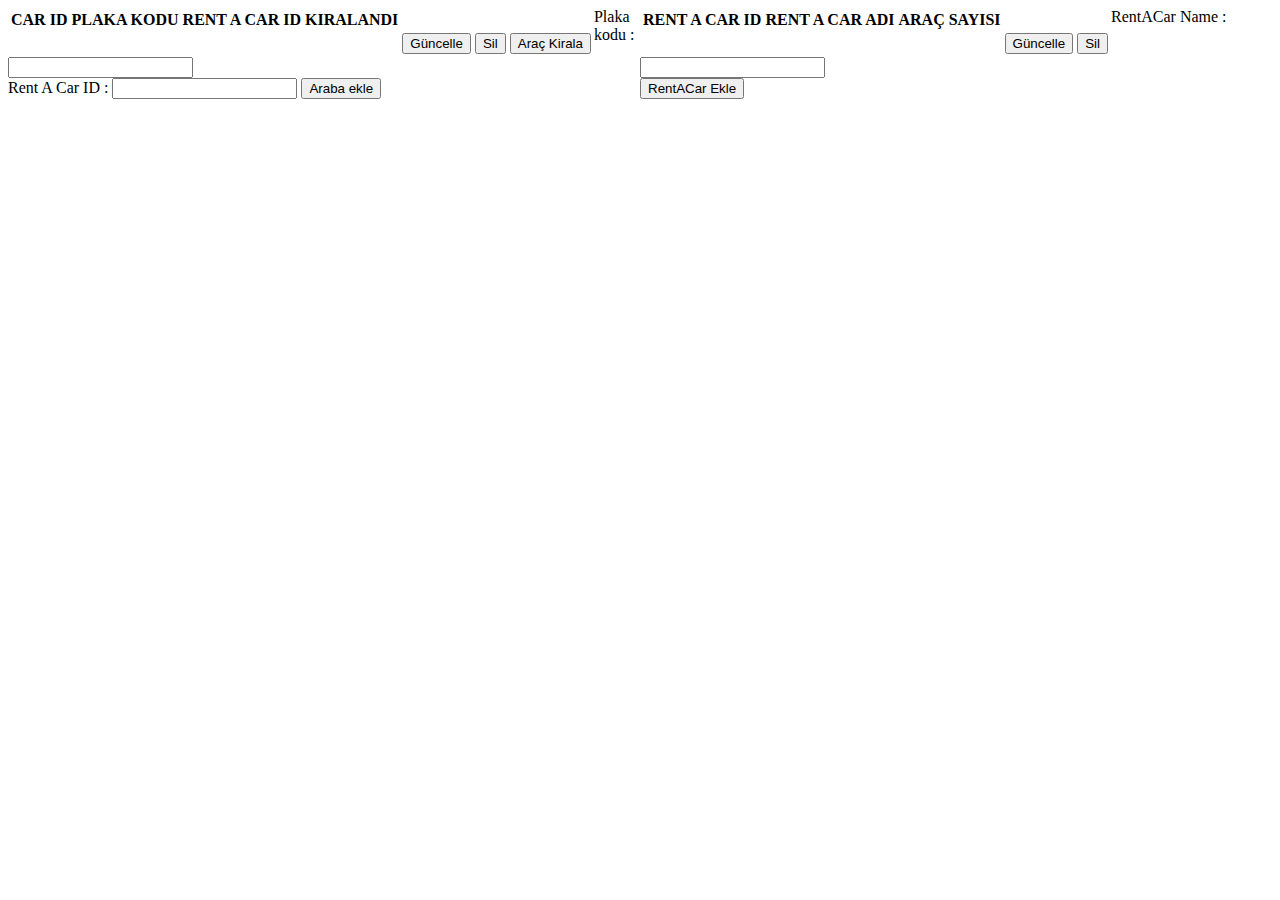
==== src/main/resources/templates/index.html @ 2cd12c5e "Initial commit" ====
<!DOCTYPE html >
<html lang="en" xmlns:th="http://www.thymeleaf.org">
<head>
    <meta charset="UTF-8">
    <title>Title</title>
    <link href="/webjars/bootstrap/3.3.7-1/css/bootstrap.min.css" rel="stylesheet"/>
    <script src="/webjars/jquery/3.3.1-1/jquery.min.js"></script>
    <script src="/webjars/bootstrap/3.3.7-1/js/bootstrap.min.js"></script>
    <style>
        .floatLeft {
            width: 50%;
            float: left;
        }

        .floatRight {
            width: 50%;
            float: right;
        }

        .container {
            overflow: hidden;
        }

    </style>


</head>
<body>

<div class="container">
    <div class="floatLeft">
        <table class="table table-bordered" id="carTable" style="float:left">
            <thead>
            <tr>
                <th scope="col">CAR ID</th>
                <th scope="col">PLAKA KODU</th>
                <th scope="col">RENT A CAR ID</th>
                <th scope="col">KIRALANDI</th>
                <th scope="col"></th>
                <th scope="col"></th>
                <th scope="col"></th>
            </tr>
            </thead>
            <tbody>
            <tr th:each="car : ${modelData.get('left')}" >

                <td th:text="${car.carID}"></td>
                <td th:text="${car.plateCode}"></td>
                <td th:text="${car.rentACarID}"></td>
                <td th:text="${car.rented}"></td>

                <td><button class='btn-info' th:if="${car.rented} != true"  th:data-id="${car.carID}" th:onclick="updateCar(this.getAttribute('data-id'))">Güncelle</button></td>
                <td><button class='btn-danger' th:if="${car.rented} != true"  th:data-id="${car.carID}" th:onclick="removeCar(this.getAttribute('data-id'))">Sil</button></td>
                <td><button class='btn-default' th:if="${car.rented} != true AND ${car.rentACarID} != -1"  th:data-id="${car.carID}" th:onclick="rentCar(this.getAttribute('data-id'))">Araç Kirala</button></td>
            </tr>
            </tbody>
        </table>
        <form id="newCar" method="post">
            <label>Plaka kodu : </label>
            <input id="plateCode" name="plateCode" type="text"> <br/>
            <label>Rent A Car ID : </label>
            <input id="rentACarID" name="rentACarID" type="text">
            <input class="btn-primary" type="submit" value="Araba ekle"></input>
        </form>
    </div>


        <div class="floatRight">
            <table class="table table-bordered" id="rentACarTable"style="float:left">
                <thead>
                <tr>
                    <th scope="col">RENT A CAR ID</th>
                    <th scope="col">RENT A CAR ADI</th>
                    <th scope="col">ARAÇ SAYISI</th>
                    <th scope="col"></th>
                    <th scope="col"></th>


                </tr>
                </thead>
                <tbody>
                <tr th:each="rentACar : ${modelData.get('right')}" >

                    <td th:text="${rentACar.rentACarID}"></td>
                    <td th:text="${rentACar.rentACarName}"></td>
                    <td th:text="${rentACar.carCount}"></td>


                    <td><button class='btn-info' th:data-id="${rentACar.rentACarID}" th:onclick="updateRentACar(this.getAttribute('data-id'))">Güncelle</button></td>
                    <td><button class='btn-danger' th:data-id="${rentACar.rentACarID}" th:onclick="removeRentACar(this.getAttribute('data-id'))" >Sil</button></td>





                </tr>
                </tbody>
            </table>
            <form id="newRentACar" method="post">
                <label>RentACar Name : </label>
                <input id="rentACarName" name="rentACarName" type="text"> <br/>
                <input class="btn-primary" type="submit" value="RentACar Ekle"></input>
            </form>
        </div>
    </div>

</body>

<script>


    $('#newCar').submit(function (e) {
        e.preventDefault();

        var carData = {}
        carData["plateCode"] = $("#plateCode").val();
        carData["rentACarID"] = $("#rentACarID").val();

        $.ajax({
            type: "post",
            contentType: "application/json",
            url: "/newcar",
            data: JSON.stringify(carData),
            dataType: 'json',
            success: function (data) {
                var carID=data["carID"];
                var appendRow = "<tr id='"+carID+"'>" +
                    "<td>" + data["carID"] + "</td>" +
                    "<td>" + data["plateCode"] + "</td>" +
                    "<td>" + data["rentACarID"] + "</td>" +
                    "<td>" + data["rented"] + "</td>" +
                    "<td><button class='btn-info' >Güncelle</button></td>" +
                    "<td><button class='btn-danger'  onclick='removeCar("+carID+")'>Sil</button></td>" +
                    "<td><button class='btn-default'  onclick='rentCar("+carID+")'>Araç Kirala</button></td>" +
                    "</tr>";

                $('#carTable tr:last').after(
                    appendRow
                );

                location.reload();


            },
            error: function (e) {

                console.log(e);
                // var json = "Ajax Hata"
                //     + e.responseText;
                // $('#feedback').html(json);


            }
        });
    })

    $('#newRentACar').submit(function (e) {
        e.preventDefault();

        var rentACarData = {}
        rentACarData["rentACarName"] = $("#rentACarName").val();


        $.ajax({
            type: "post",
            contentType: "application/json",
            url: "/newrentacar",
            data: JSON.stringify(rentACarData),
            dataType: 'json',
            success: function (data) {
                var appendRow = "<tr>" +
                    "<td>" + data["rentACarID"] + "</td>" +
                    "<td>" + data["rentACarName"] + "</td>" +
                    "<td>" + data["carCount"] + "</td>" +
                    "<td><button class='btn-info' >Güncelle</button></td>" +
                    "<td><button class='btn-danger'>Sil</button></td>" +
                    // "<td><button class='btn-danger' id=''>Sil</button></td>" +
                    "<td><button class='btn-group'>Araç Bırak</button></td>" +
                    "</tr>";

                $('#rentACarTable tr:last').after(
                    appendRow
                );
                location.reload();

            },
            error: function (e) {

                console.log(e);
                // var json = "Ajax Hata"
                //     + e.responseText;
                // $('#feedback').html(json);


            }
        });
    })



    function removeCar(id){
        var removeCar = {}
        removeCar['carID']=id;

        $.ajax({
            type: "post",
            contentType: "application/json",
            url: "/removecar",
            data: JSON.stringify(removeCar),
            dataType: 'json',
            success: function (data) {

                location.reload();

            },
            error: function (e) {

                console.log(e);
                // var json = "Ajax Hata"
                //     + e.responseText;
                // $('#feedback').html(json);


            }
        });

    }
    function removeRentACar(id){
        var removeRentACar = {}
        removeRentACar['rentACarID']=id;

        $.ajax({
            type: "post",
            contentType: "application/json",
            url: "/removerentacar",
            data: JSON.stringify(removeRentACar),
            dataType: 'json',
            success: function (data) {

                location.reload();

            },
            error: function (e) {

                console.log(e);
                // var json = "Ajax Hata"
                //     + e.responseText;
                // $('#feedback').html(json);


            }
        });

    }
    function rentCar(id){

        var rentCar = {}
        rentCar['carID']=id;
        $.ajax({
            type: "post",
            contentType: "application/json",
            url: "/rentcar",
            data: JSON.stringify(rentCar),
            dataType: 'json',
            success: function (data) {

                location.reload();

            },
            error: function (e) {

                console.log(e);
                // var json = "Ajax Hata"
                //     + e.responseText;
                // $('#feedback').html(json);


            }
        });
    }

    function updateCar(id){
        window.location.href="/updatecar?id="+id;
    }

    function updateRentACar(id){
        window.location.href="/updaterentacar?id="+id;
    }





</script>
</html>
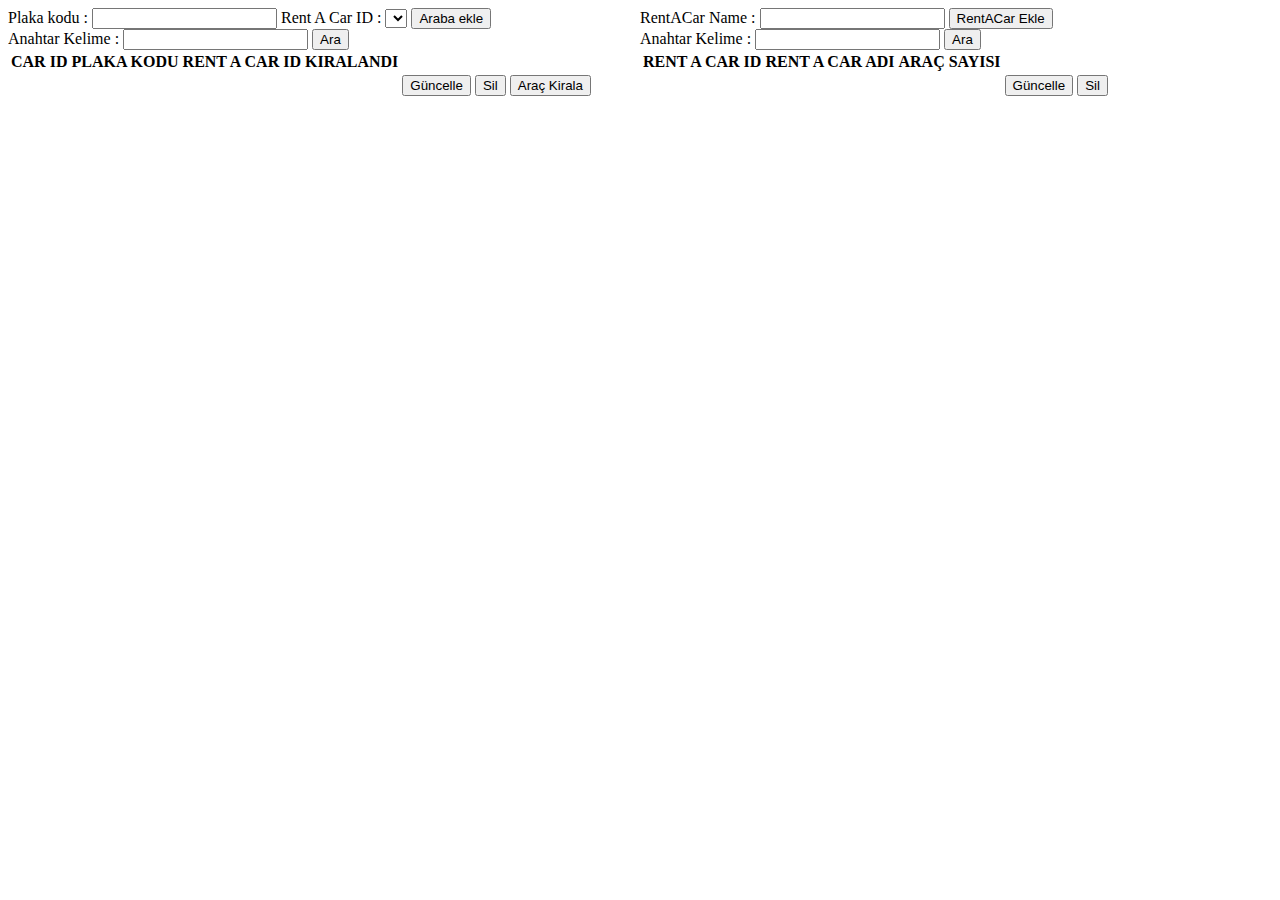
==== commit 8e1e17b6: "CRUD AND VALIDATION" ====
--- a/src/main/resources/templates/index.html
+++ b/src/main/resources/templates/index.html
@@ -6,6 +6,7 @@
     <link href="/webjars/bootstrap/3.3.7-1/css/bootstrap.min.css" rel="stylesheet"/>
     <script src="/webjars/jquery/3.3.1-1/jquery.min.js"></script>
     <script src="/webjars/bootstrap/3.3.7-1/js/bootstrap.min.js"></script>
+    <script src="http://ajax.aspnetcdn.com/ajax/jquery.validate/1.11.1/jquery.validate.min.js"></script>
     <style>
         .floatLeft {
             width: 50%;
@@ -23,12 +24,23 @@
 
     </style>
 
-
 </head>
 <body>
 
 <div class="container">
     <div class="floatLeft">
+        <form id="newCarForm" method="post">
+            <label>Plaka kodu : </label>
+            <input id="plateCodeText" name="plateCodeText" type="text">
+            <label>Rent A Car ID : </label>
+            <select id="rentACarList"></select>
+            <input id = "newCarFormBtn"class="btn-primary" type="submit" value="Araba ekle"></input>
+        </form>
+        <form id="carKeyWordForm" method="get">
+            <label>Anahtar Kelime : </label>
+            <input id="carKeyWordText" name="carKeyWordText" type="text">
+            <input class="btn-primary" type="submit" value="Ara"></input>
+        </form>
         <table class="table table-bordered" id="carTable" style="float:left">
             <thead>
             <tr>
@@ -43,29 +55,34 @@
             </thead>
             <tbody>
             <tr th:each="car : ${modelData.get('left')}" >
-
                 <td th:text="${car.carID}"></td>
                 <td th:text="${car.plateCode}"></td>
                 <td th:text="${car.rentACarID}"></td>
                 <td th:text="${car.rented}"></td>
-
                 <td><button class='btn-info' th:if="${car.rented} != true"  th:data-id="${car.carID}" th:onclick="updateCar(this.getAttribute('data-id'))">Güncelle</button></td>
                 <td><button class='btn-danger' th:if="${car.rented} != true"  th:data-id="${car.carID}" th:onclick="removeCar(this.getAttribute('data-id'))">Sil</button></td>
-                <td><button class='btn-default' th:if="${car.rented} != true AND ${car.rentACarID} != -1"  th:data-id="${car.carID}" th:onclick="rentCar(this.getAttribute('data-id'))">Araç Kirala</button></td>
+                <td><button class='btn-default' th:if="${car.rented} != true"  th:data-id="${car.carID}" th:onclick="rentCar(this.getAttribute('data-id'))">Araç Kirala</button></td>
             </tr>
             </tbody>
         </table>
-        <form id="newCar" method="post">
-            <label>Plaka kodu : </label>
-            <input id="plateCode" name="plateCode" type="text"> <br/>
-            <label>Rent A Car ID : </label>
-            <input id="rentACarID" name="rentACarID" type="text">
-            <input class="btn-primary" type="submit" value="Araba ekle"></input>
-        </form>
+
+
+
+
     </div>
 
 
         <div class="floatRight">
+            <form id="newRentACar" method="post">
+                <label>RentACar Name : </label>
+                <input id="rentACarName" name="rentACarName" type="text">
+                <input class="btn-primary" type="submit" value="RentACar Ekle"></input>
+            </form>
+            <form id="rentACarKeyWordForm" method="get">
+                <label>Anahtar Kelime : </label>
+                <input id="rentACarKeyWordText" name="rentACarKeyWordText" type="text">
+                <input class="btn-primary" type="submit" value="Ara"></input>
+            </form>
             <table class="table table-bordered" id="rentACarTable"style="float:left">
                 <thead>
                 <tr>
@@ -74,7 +91,6 @@
                     <th scope="col">ARAÇ SAYISI</th>
                     <th scope="col"></th>
                     <th scope="col"></th>
-
 
                 </tr>
                 </thead>
@@ -85,211 +101,16 @@
                     <td th:text="${rentACar.rentACarName}"></td>
                     <td th:text="${rentACar.carCount}"></td>
 
-
                     <td><button class='btn-info' th:data-id="${rentACar.rentACarID}" th:onclick="updateRentACar(this.getAttribute('data-id'))">Güncelle</button></td>
                     <td><button class='btn-danger' th:data-id="${rentACar.rentACarID}" th:onclick="removeRentACar(this.getAttribute('data-id'))" >Sil</button></td>
-
-
-
-
 
                 </tr>
                 </tbody>
             </table>
-            <form id="newRentACar" method="post">
-                <label>RentACar Name : </label>
-                <input id="rentACarName" name="rentACarName" type="text"> <br/>
-                <input class="btn-primary" type="submit" value="RentACar Ekle"></input>
-            </form>
+
         </div>
     </div>
-
+<script th:src="@{/js/index.js}"></script>
 </body>
 
-<script>
-
-
-    $('#newCar').submit(function (e) {
-        e.preventDefault();
-
-        var carData = {}
-        carData["plateCode"] = $("#plateCode").val();
-        carData["rentACarID"] = $("#rentACarID").val();
-
-        $.ajax({
-            type: "post",
-            contentType: "application/json",
-            url: "/newcar",
-            data: JSON.stringify(carData),
-            dataType: 'json',
-            success: function (data) {
-                var carID=data["carID"];
-                var appendRow = "<tr id='"+carID+"'>" +
-                    "<td>" + data["carID"] + "</td>" +
-                    "<td>" + data["plateCode"] + "</td>" +
-                    "<td>" + data["rentACarID"] + "</td>" +
-                    "<td>" + data["rented"] + "</td>" +
-                    "<td><button class='btn-info' >Güncelle</button></td>" +
-                    "<td><button class='btn-danger'  onclick='removeCar("+carID+")'>Sil</button></td>" +
-                    "<td><button class='btn-default'  onclick='rentCar("+carID+")'>Araç Kirala</button></td>" +
-                    "</tr>";
-
-                $('#carTable tr:last').after(
-                    appendRow
-                );
-
-                location.reload();
-
-
-            },
-            error: function (e) {
-
-                console.log(e);
-                // var json = "Ajax Hata"
-                //     + e.responseText;
-                // $('#feedback').html(json);
-
-
-            }
-        });
-    })
-
-    $('#newRentACar').submit(function (e) {
-        e.preventDefault();
-
-        var rentACarData = {}
-        rentACarData["rentACarName"] = $("#rentACarName").val();
-
-
-        $.ajax({
-            type: "post",
-            contentType: "application/json",
-            url: "/newrentacar",
-            data: JSON.stringify(rentACarData),
-            dataType: 'json',
-            success: function (data) {
-                var appendRow = "<tr>" +
-                    "<td>" + data["rentACarID"] + "</td>" +
-                    "<td>" + data["rentACarName"] + "</td>" +
-                    "<td>" + data["carCount"] + "</td>" +
-                    "<td><button class='btn-info' >Güncelle</button></td>" +
-                    "<td><button class='btn-danger'>Sil</button></td>" +
-                    // "<td><button class='btn-danger' id=''>Sil</button></td>" +
-                    "<td><button class='btn-group'>Araç Bırak</button></td>" +
-                    "</tr>";
-
-                $('#rentACarTable tr:last').after(
-                    appendRow
-                );
-                location.reload();
-
-            },
-            error: function (e) {
-
-                console.log(e);
-                // var json = "Ajax Hata"
-                //     + e.responseText;
-                // $('#feedback').html(json);
-
-
-            }
-        });
-    })
-
-
-
-    function removeCar(id){
-        var removeCar = {}
-        removeCar['carID']=id;
-
-        $.ajax({
-            type: "post",
-            contentType: "application/json",
-            url: "/removecar",
-            data: JSON.stringify(removeCar),
-            dataType: 'json',
-            success: function (data) {
-
-                location.reload();
-
-            },
-            error: function (e) {
-
-                console.log(e);
-                // var json = "Ajax Hata"
-                //     + e.responseText;
-                // $('#feedback').html(json);
-
-
-            }
-        });
-
-    }
-    function removeRentACar(id){
-        var removeRentACar = {}
-        removeRentACar['rentACarID']=id;
-
-        $.ajax({
-            type: "post",
-            contentType: "application/json",
-            url: "/removerentacar",
-            data: JSON.stringify(removeRentACar),
-            dataType: 'json',
-            success: function (data) {
-
-                location.reload();
-
-            },
-            error: function (e) {
-
-                console.log(e);
-                // var json = "Ajax Hata"
-                //     + e.responseText;
-                // $('#feedback').html(json);
-
-
-            }
-        });
-
-    }
-    function rentCar(id){
-
-        var rentCar = {}
-        rentCar['carID']=id;
-        $.ajax({
-            type: "post",
-            contentType: "application/json",
-            url: "/rentcar",
-            data: JSON.stringify(rentCar),
-            dataType: 'json',
-            success: function (data) {
-
-                location.reload();
-
-            },
-            error: function (e) {
-
-                console.log(e);
-                // var json = "Ajax Hata"
-                //     + e.responseText;
-                // $('#feedback').html(json);
-
-
-            }
-        });
-    }
-
-    function updateCar(id){
-        window.location.href="/updatecar?id="+id;
-    }
-
-    function updateRentACar(id){
-        window.location.href="/updaterentacar?id="+id;
-    }
-
-
-
-
-
-</script>
 </html>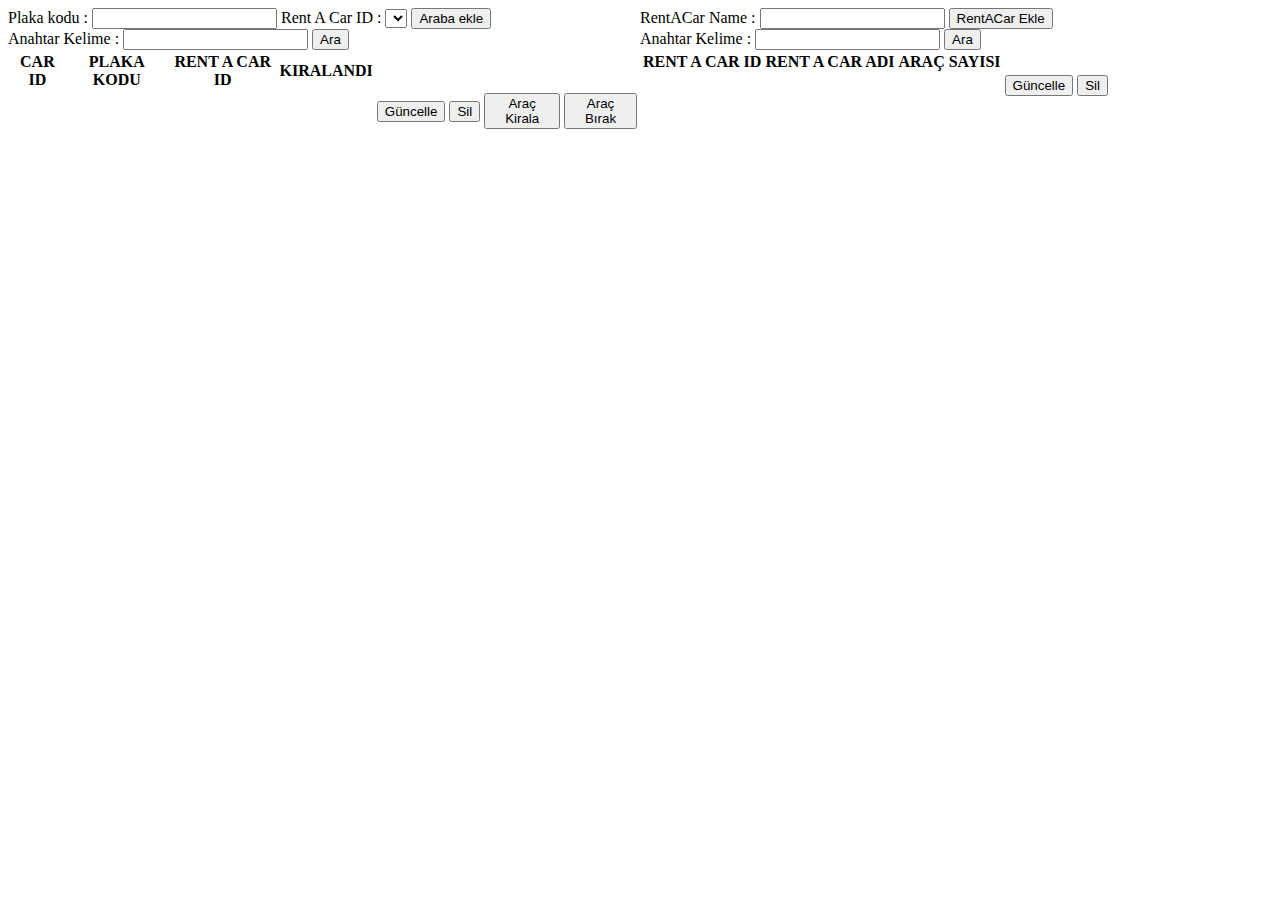
==== commit d3c28875: "Exception classes are created, started to seperating service methods to different service class acco" ====
--- a/src/main/resources/templates/index.html
+++ b/src/main/resources/templates/index.html
@@ -51,6 +51,7 @@
                 <th scope="col"></th>
                 <th scope="col"></th>
                 <th scope="col"></th>
+                <th scope="col"></th>
             </tr>
             </thead>
             <tbody>
@@ -62,6 +63,7 @@
                 <td><button class='btn-info' th:if="${car.rented} != true"  th:data-id="${car.carID}" th:onclick="updateCar(this.getAttribute('data-id'))">Güncelle</button></td>
                 <td><button class='btn-danger' th:if="${car.rented} != true"  th:data-id="${car.carID}" th:onclick="removeCar(this.getAttribute('data-id'))">Sil</button></td>
                 <td><button class='btn-default' th:if="${car.rented} != true"  th:data-id="${car.carID}" th:onclick="rentCar(this.getAttribute('data-id'))">Araç Kirala</button></td>
+                <td><button class='btn-default' th:if="${car.rented} == true"  th:data-id="${car.carID}" th:onclick="releaseCar(this.getAttribute('data-id'))">Araç Bırak</button></td>
             </tr>
             </tbody>
         </table>
@@ -103,7 +105,6 @@
 
                     <td><button class='btn-info' th:data-id="${rentACar.rentACarID}" th:onclick="updateRentACar(this.getAttribute('data-id'))">Güncelle</button></td>
                     <td><button class='btn-danger' th:data-id="${rentACar.rentACarID}" th:onclick="removeRentACar(this.getAttribute('data-id'))" >Sil</button></td>
-
                 </tr>
                 </tbody>
             </table>
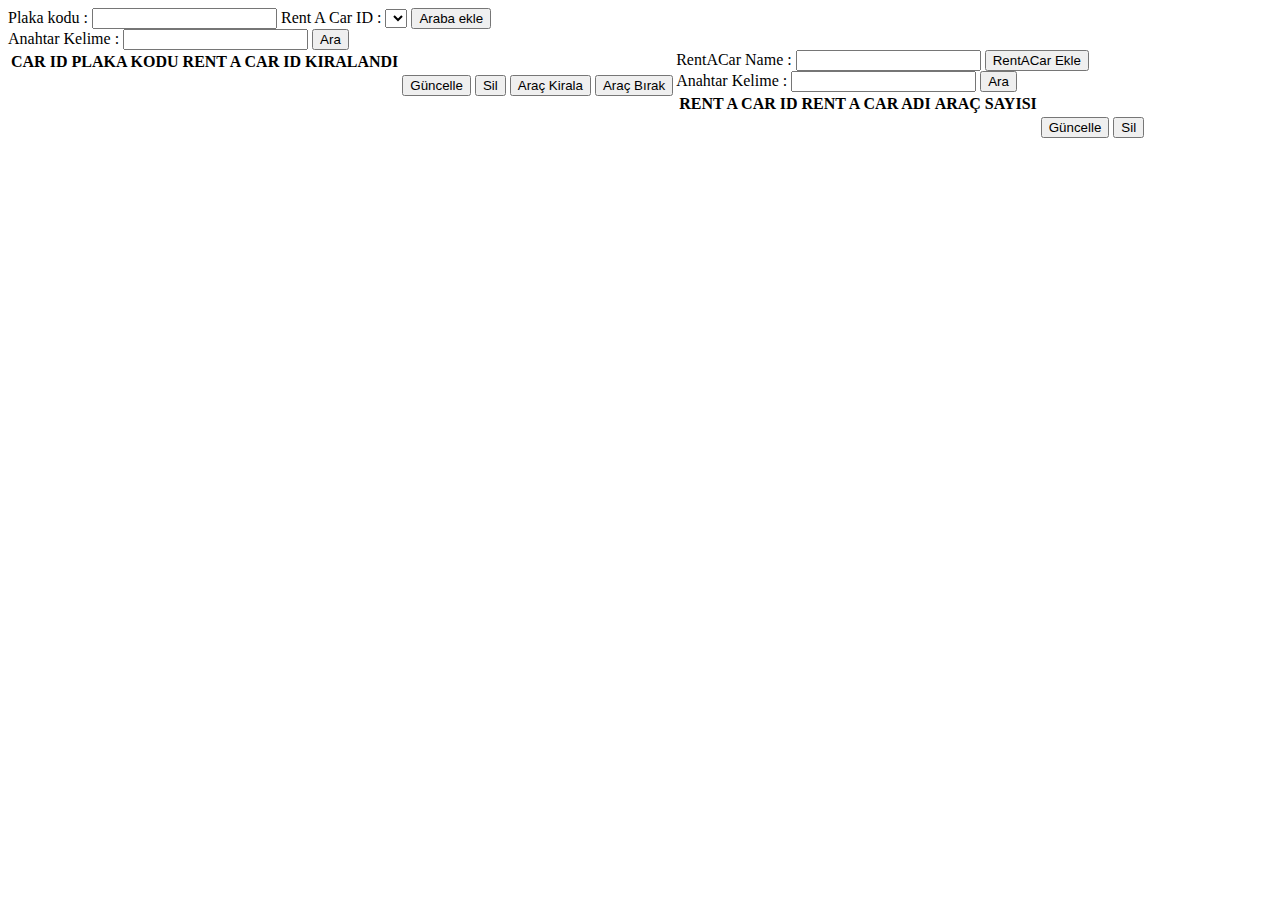
==== commit 66b41701: "Last Update" ====
--- a/src/main/resources/templates/index.html
+++ b/src/main/resources/templates/index.html
@@ -4,25 +4,10 @@
     <meta charset="UTF-8">
     <title>Title</title>
     <link href="/webjars/bootstrap/3.3.7-1/css/bootstrap.min.css" rel="stylesheet"/>
+    <link th:href="@{/css/index.css}" rel="stylesheet" >
     <script src="/webjars/jquery/3.3.1-1/jquery.min.js"></script>
     <script src="/webjars/bootstrap/3.3.7-1/js/bootstrap.min.js"></script>
-    <script src="http://ajax.aspnetcdn.com/ajax/jquery.validate/1.11.1/jquery.validate.min.js"></script>
-    <style>
-        .floatLeft {
-            width: 50%;
-            float: left;
-        }
 
-        .floatRight {
-            width: 50%;
-            float: right;
-        }
-
-        .container {
-            overflow: hidden;
-        }
-
-    </style>
 
 </head>
 <body>
@@ -75,9 +60,9 @@
 
 
         <div class="floatRight">
-            <form id="newRentACar" method="post">
+            <form id="newRentACarForm" method="post">
                 <label>RentACar Name : </label>
-                <input id="rentACarName" name="rentACarName" type="text">
+                <input id="rentACarNameTxt" name="rentACarNameTxt" type="text">
                 <input class="btn-primary" type="submit" value="RentACar Ekle"></input>
             </form>
             <form id="rentACarKeyWordForm" method="get">
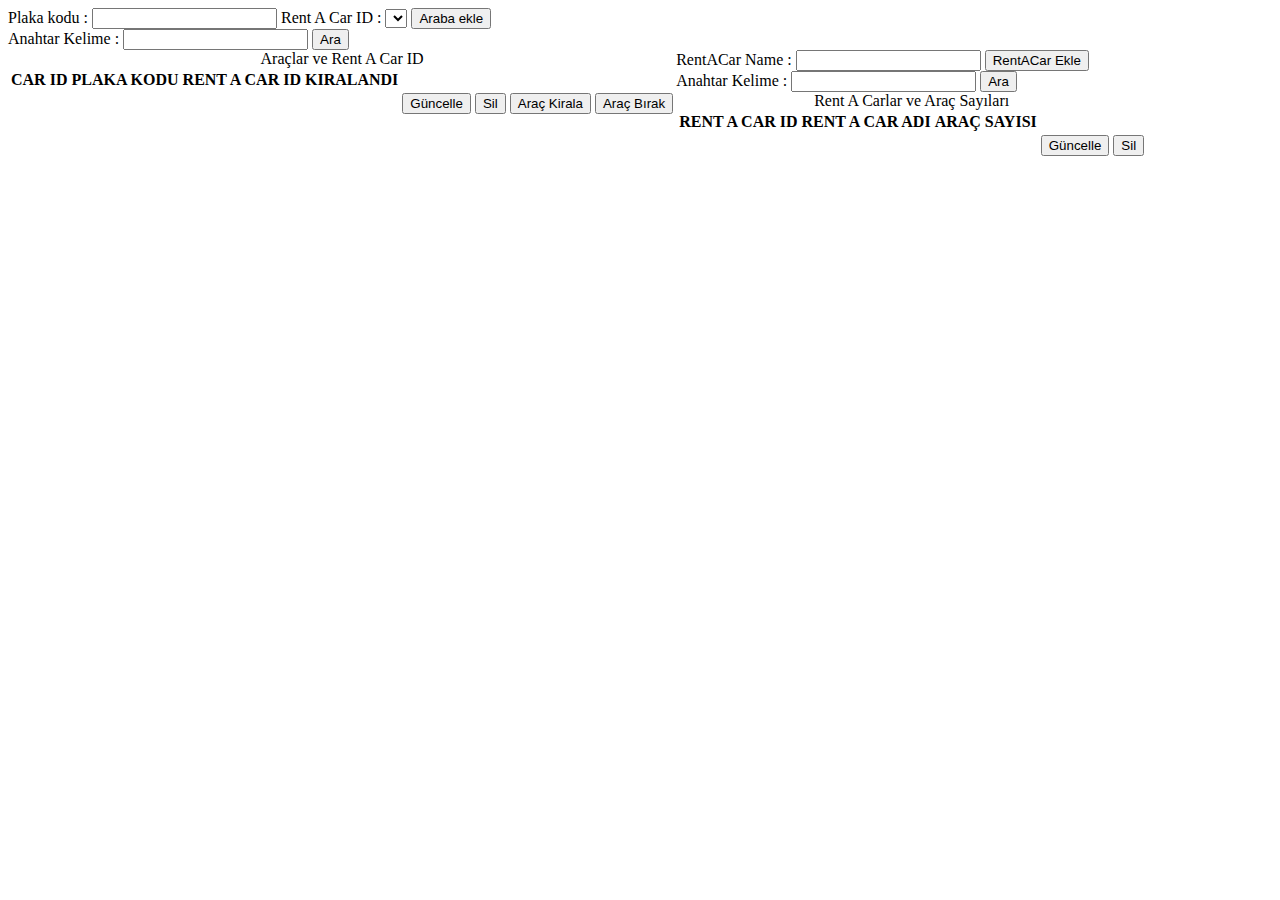
==== commit bdaf6faf: "Regex update and table captions" ====
--- a/src/main/resources/templates/index.html
+++ b/src/main/resources/templates/index.html
@@ -27,6 +27,7 @@
             <input class="btn-primary" type="submit" value="Ara"></input>
         </form>
         <table class="table table-bordered" id="carTable" style="float:left">
+            <caption>Araçlar ve Rent A Car ID</caption>
             <thead>
             <tr>
                 <th scope="col">CAR ID</th>
@@ -71,6 +72,7 @@
                 <input class="btn-primary" type="submit" value="Ara"></input>
             </form>
             <table class="table table-bordered" id="rentACarTable"style="float:left">
+                <caption>Rent A Carlar ve Araç Sayıları</caption>
                 <thead>
                 <tr>
                     <th scope="col">RENT A CAR ID</th>
